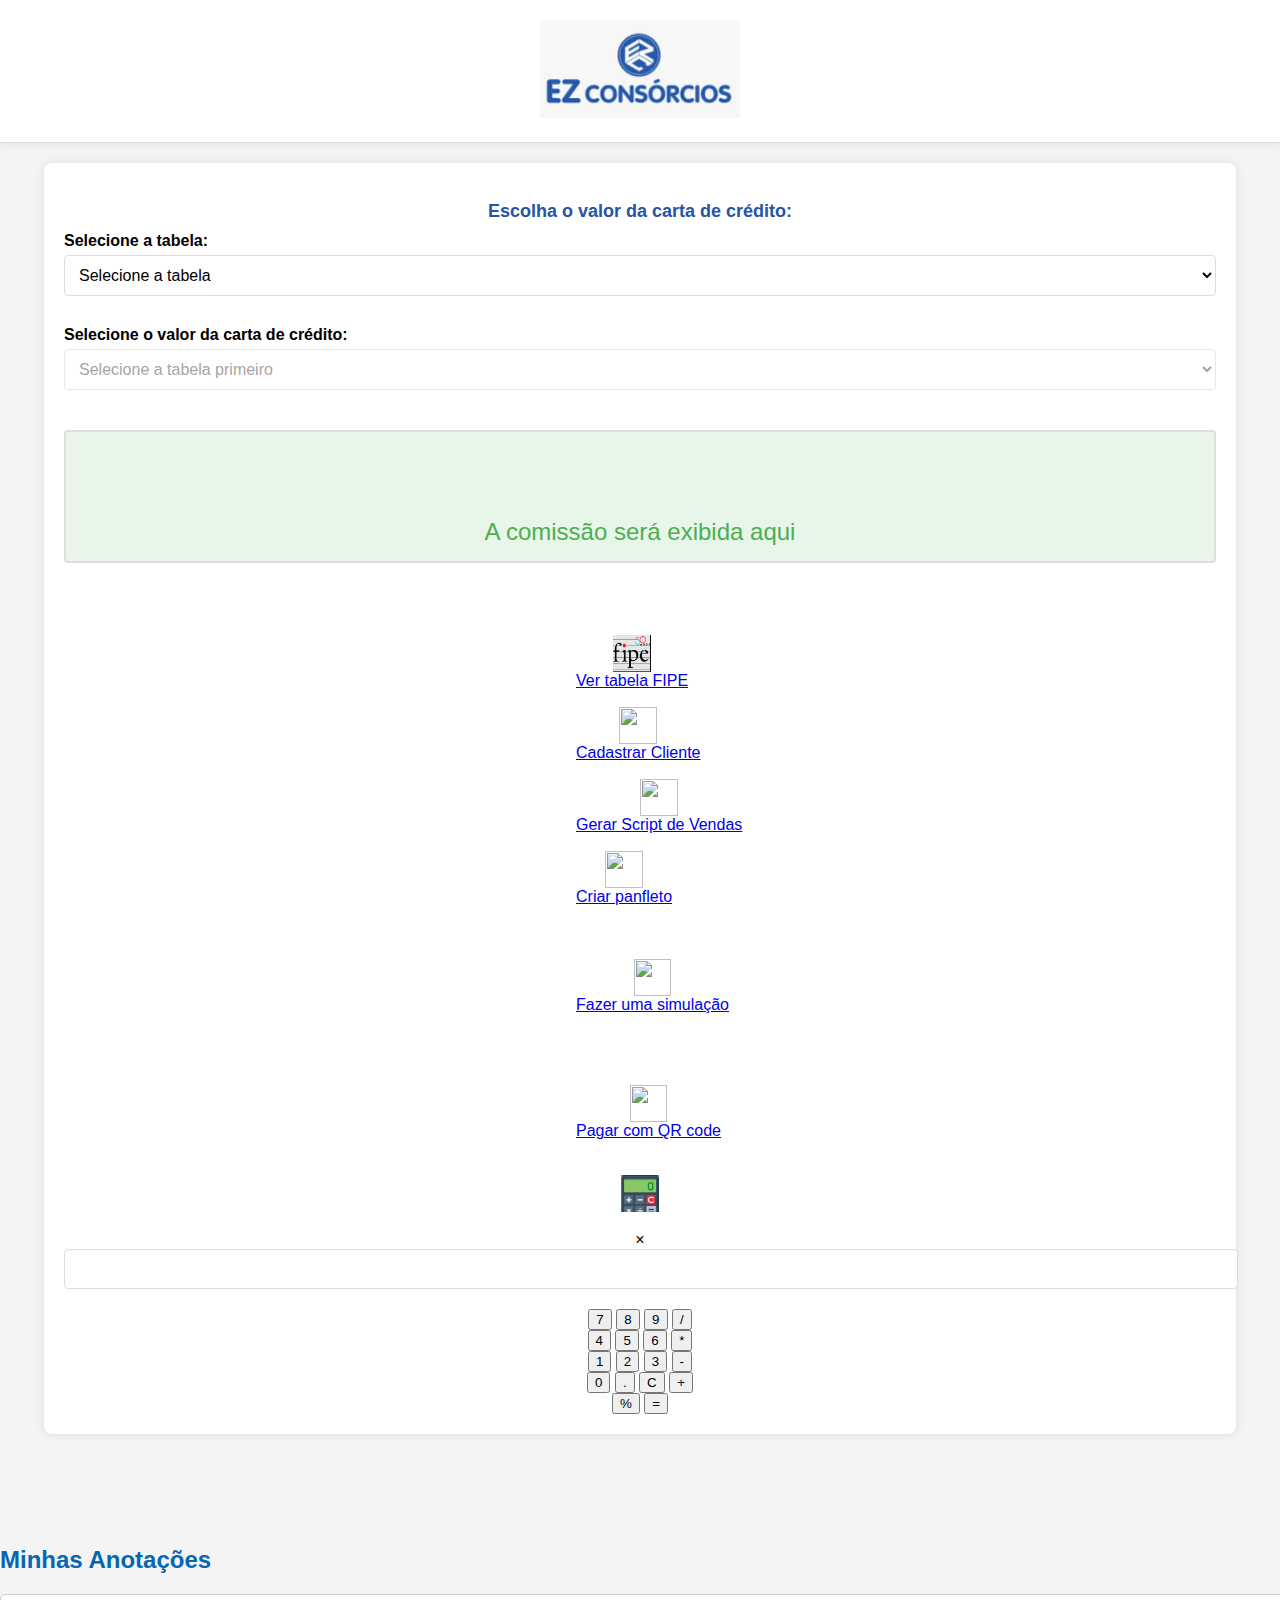
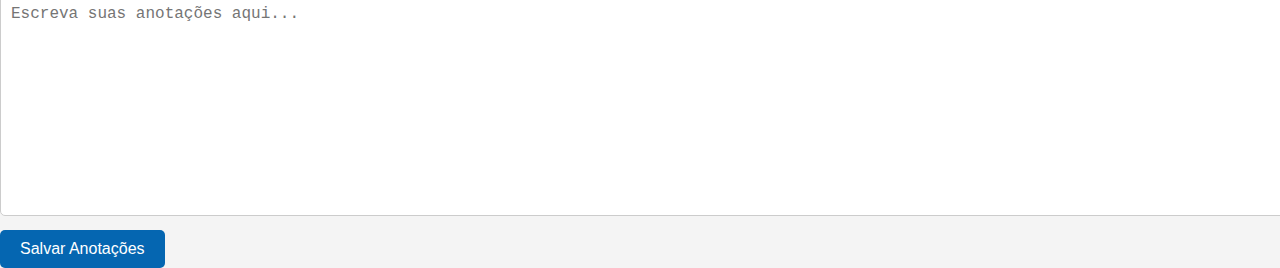
==== index.html @ e9504db1 "Update index.html" ====
<!DOCTYPE html>
<html lang="pt-BR">
<head>
    <meta charset="UTF-8">
    <meta name="viewport" content="width=device-width, initial-scale=1.0">
	 <link rel="icon" href="image/favicon.png" type="image/png">
	
    <title>Sistema ezcon</title>
    <style>
        body {
            font-family: Arial, sans-serif;
            margin: 0;
            padding: 0;
            background-color: #f4f4f4;
        }
        .header {
            text-align: center;
            padding: 20px 10px;
            background: #fff;
            box-shadow: 0 0 10px rgba(0, 0, 0, 0.1);
            border-bottom: 1px solid #ddd;
        }
        .header img {
            width: 200px;
            height: auto;
        }
        .container {
            max-width: 90%;
            margin: 20px auto;
            background: #fff;
            padding: 20px;
            border-radius: 8px;
            box-shadow: 0 0 10px rgba(0, 0, 0, 0.1);
        }
        h1 {
            text-align: center;
            color: #333;
            margin-bottom: 20px;
            font-size: 1.5em;
        }
        label {
            display: block;
            margin: 10px 0 5px;
            font-weight: bold;
        }
        select, input {
            width: 100%;
            padding: 10px;
            margin-bottom: 20px;
            border: 1px solid #ddd;
            border-radius: 4px;
            background-color: #fff;
            font-size: 16px;
        }
        .result {
            text-align: center;
            margin-top: 20px;
            padding: 10px;
            border: 2px solid #ddd;
            border-radius: 4px;
            background-color: #e8f5e9;
            position: relative;
        }
        .result div {
            margin-bottom: 5px;
        }
        .comissao {
            margin-top: 2cm;
            font-size: 1.5em;
            color: #4caf50;
            border-color: #4caf50;
        }
        #fipeLink {
            display: block;
            text-align: center;
            margin-top: 20px;
            color: #007bff;
            font-size: 18px;
            text-decoration: none;
        }
        #fipeLink:hover {
            text-decoration: underline;
        }
        @media (max-width: 768px) {
            .header img {
                width: 150px;
            }
            h1 {
                font-size: 1.2em;
            }
            .result {
                font-size: 1em;
                padding: 8px;
            }
            .comissao {
                font-size: 1.2em;
                margin-top: 1.5cm;
            }
        }
        @media (max-width: 480px) {
            .header img {
                width: 120px;
            }
            .container {
                padding: 15px;
            }
        }
        #vehicleForm {
            display: none; /* Inicialmente escondido */
        }
    </style>
</head>
<body>
    <div class="header">
        <img src="image/logo2.png">
    </div>
    <div class="container">
	    <p style="font-size: 18px; font-weight: bold; color: #2654A7; margin-bottom: 10px; text-align: center;">
    Escolha o valor da carta de crédito:
</p>

       
        <label for="tabela">Selecione a tabela:</label>
        <select id="tabela">
            <option value="" disabled selected>Selecione a tabela</option>
            <option value="delta">TABELA DELTA BR</option>
            <option value="auto">TABELA AUTO BR</option>
        </select>
        <label for="valorCredito">Selecione o valor da carta de crédito:</label>
        <select id="valorCredito" disabled>
            <option value="" disabled selected>Selecione a tabela primeiro</option>
        </select>
        <div class="result" id="resultadoComissao">
            <div id="credito"></div>
            <div id="primeiraParcela"></div>
            <div id="proximasParcelas"></div>
            <div id="comissao" class="comissao">A comissão será exibida aqui</div>
        </div>
	    <br>
	    <br>
	    <br>
	    <br>
       <a style="position: absolute; left: 45%; text-align: center;" href="https://veiculos.fipe.org.br/">
    <img src="image/fipe.png" style="width: 1cm; height: 1cm; display: block; margin: 0 auto;">
    <span>Ver tabela FIPE</span>
</a>

		<br>
		<br>
	    <br>
		<br>
		<a style="position: absolute; left: 45%; text-align: center;" href="cadastrarclientes.html">
    <img src="image/cadastrar.png" style="width: 1cm; height: 1cm; display: block; margin: 0 auto;">
    <span>Cadastrar Cliente</span>
</a>

<br>
	    <br>
	         <br>
	         <br>
	       		<a style="position: absolute; left: 45%; text-align: center;" href="textodevendas.html">
    <img src="image/texto.png" style="width: 1cm; height: 1cm; display: block; margin: 0 auto;">
    <span>Gerar Script de Vendas</span>
</a>
	         <br>
	         <br>
	         <br>
	         <br>
	        <a style="position: absolute; left: 45%; text-align: center;" href="criarpanfletos.html">
    <img src="image/panfletos.png" style="width: 1cm; height: 1cm; display: block; margin: 0 auto;">
    <span>Criar panfleto</span>
</a>
	         <br>
	         <br>
	    <br>
	         <br>

	     <br>
	         <br>
	           <a style="position: absolute; left: 45%; text-align: center;" href="simulacao.html">
    <img src="image/simulacao.png" style="width: 1cm; height: 1cm; display: block; margin: 0 auto;">
    <span>Fazer uma simulação</span>
</a>
	         <br>
	         <br>
	      <br>
	         <br>
	    
	    <br>
	     <br>
	         <br>
	     <a style="position: absolute; left: 45%; text-align: center;" href="pix.html">
    <img src="image/qrcode.png" style="width: 1cm; height: 1cm; display: block; margin: 0 auto;">
    <span>
Pagar com QR code</span>
</a>
    <br>
  
	    <br>
	    <br>
	     <br>
	    <br>
	    <center>
   
    <button id="ver" style="background-image: url('image/calculadora.png'); background-size: cover; width: 1cm; height: 1cm; border: none;"></button>
		     <p style="color: blue; text-decoration: underline;>Mostrar calculadora</p>
</center>

	       <style>
        
        .modal {
            display: none; /* Oculta a janela por padrão */
            position: fixed; /* Fixa a janela na tela */
            z-index: 1; /* Fica sobre o conteúdo */
            left: 0;
            top: 0;
            width: 100%;
            height: 100%;
            overflow: auto; /* Adiciona rolagem se necessário */
            background-color: rgba(0,0,0,0.4); /* Fundo transparente */
        }

       
        .modal-content {
            background-color: #fefefe;
            margin: 10% auto; /* Centraliza verticalmente e horizontalmente */
            padding: 20px;
            border: 1px solid #888;
            width: 80%; /* Largura da janela modal */
            max-width: 400px; /* Largura máxima da janela modal */
            box-shadow: 0 4px 8px rgba(0,0,0,0.2); /* Sombra */
        }

       
        .close {
            color: #aaa;
            float: right;
            font-size: 28px;
            font-weight: bold;
        }

        .close:hover,
        .close:focus {
            color: black;
            text-decoration: none;
            cursor: pointer;
        }

        /* Estilo da calculadora */
        .calculator {
            display: flex;
            flex-direction: column;
        }

        .calculator input,
        .calculator button {
            margin: 2px;
            padding: 10px;
            font-size: 16px;
        }

        .calculator input {
            text-align: right;
        }

        .calculator button {
            width: 50px;
        }

        .calculator button.operator {
            background-color: #f0f0f0;
        }
    </style>
       
       
	 
<div id="myModal" class="modal">
    <div class="modal-content">
        <span class="close">&times;</span>
      
        <div class="calculator">
            <input type="text" id="display" disabled>
            <div>
                <button onclick="appendNumber('7')">7</button>
                <button onclick="appendNumber('8')">8</button>
                <button onclick="appendNumber('9')">9</button>
                <button onclick="setOperator('/')">/</button>
            </div>
            <div>
                <button onclick="appendNumber('4')">4</button>
                <button onclick="appendNumber('5')">5</button>
                <button onclick="appendNumber('6')">6</button>
                <button onclick="setOperator('*')">*</button>
            </div>
            <div>
                <button onclick="appendNumber('1')">1</button>
                <button onclick="appendNumber('2')">2</button>
                <button onclick="appendNumber('3')">3</button>
                <button onclick="setOperator('-')">-</button>
            </div>
            <div>
                <button onclick="appendNumber('0')">0</button>
                <button onclick="appendNumber('.')">.</button>
                <button onclick="clearDisplay()">C</button>
                <button onclick="setOperator('+')">+</button>
            </div>
            <div>
                <button onclick="calculatePercentage()">%</button>
                <button onclick="calculateResult()">=</button>
            </div>
        </div>
    </div>
</div>

<script>
 
    var modal = document.getElementById("myModal");
    var btn = document.getElementById("ver");
    var span = document.getElementsByClassName("close")[0];

   
    btn.onclick = function() {
        modal.style.display = "block";
    }


    span.onclick = function() {
        modal.style.display = "none";
    }

   
    window.onclick = function(event) {
        if (event.target == modal) {
            modal.style.display = "none";
        }
    }

    // Funções da calculadora
    let display = document.getElementById('display');
    let operator = '';
    let operand1 = '';
    let operand2 = '';
    let percentageMode = false;

    function appendNumber(number) {
        display.value += number;
    }

    function setOperator(op) {
        operand1 = display.value;
        operator = op;
        display.value = '';
    }

    function clearDisplay() {
        display.value = '';
        operand1 = '';
        operand2 = '';
        operator = '';
        percentageMode = false;
    }

    function calculateResult() {
        operand2 = display.value;
        let result;
        if (percentageMode) {
            
            result = (parseFloat(operand1) * parseFloat(operand2)) / 100;
        } else {
            switch (operator) {
                case '+':
                    result = parseFloat(operand1) + parseFloat(operand2);
                    break;
                case '-':
                    result = parseFloat(operand1) - parseFloat(operand2);
                    break;
                case '*':
                    result = parseFloat(operand1) * parseFloat(operand2);
                    break;
                case '/':
                    result = parseFloat(operand1) / parseFloat(operand2);
                    break;
                default:
                    result = 0;
            }
        }
        display.value = result;
        operand1 = result;
        operand2 = '';
        operator = '';
        percentageMode = false;
    }

    function calculatePercentage() {
        percentageMode = true;
        operand2 = display.value;
        display.value = '';
    }
</script>
<br>
	    <bt>
		    <br>
		    <br>
		    <br>
		     <h2 style="color: #0566B1;">Minhas Anotações</h2>
    
    <textarea id="notes" style="width: 100%; height: 200px; padding: 10px; border: 1px solid #ccc; border-radius: 5px; font-size: 16px; resize: none;" placeholder="Escreva suas anotações aqui..."></textarea>
    
    <button style="background-color: #0566B1; color: white; padding: 10px 20px; border: none; border-radius: 5px; cursor: pointer; font-size: 16px; margin-top: 10px;" onclick="saveNotes()">Salvar Anotações</button>

    <script>
        // Carregar as anotações salvas do localStorage quando a página é carregada
        window.onload = function() {
            var savedNotes = localStorage.getItem("userNotes");
            if (savedNotes) {
                document.getElementById("notes").value = savedNotes;
            }
        }

        // Função para salvar as anotações no localStorage
        function saveNotes() {
            var notes = document.getElementById("notes").value;
            if (notes.trim() !== "") {
                localStorage.setItem("userNotes", notes);
                alert("Anotações salvas!");
            } else {
                alert("Por favor, digite algo.");
            }
        }
    </script>
	    
	          
	   
	    
		
		
   

    <script>
        const dadosParcelasDelta = {
            "33775.82": { primeiraParcela: 572.51, proximasParcelas: 438.82 },
            "36373.96": { primeiraParcela: 615.55, proximasParcelas: 472.58 },
            "38452.47": { primeiraParcela: 651.78, proximasParcelas: 499.58 },
            "41570.24": { primeiraParcela: 704.62, proximasParcelas: 540.09 },
            "46766.52": { primeiraParcela: 792.70, proximasParcelas: 607.60 },
            "51962.80": { primeiraParcela: 880.78, proximasParcelas: 675.11 },
            "57159.08": { primeiraParcela: 968.86, proximasParcelas: 742.62 },
            "62355.36": { primeiraParcela: 1056.94, proximasParcelas: 810.13 },
            "67551.64": { primeiraParcela: 1145.01, proximasParcelas: 877.64 }
        };

        const dadosParcelasAuto = {
            "51962.80": { primeiraParcela: 854.30, proximasParcelas: 654.81 },
            "57159.08": { primeiraParcela: 939.73, proximasParcelas: 720.30 },
            "62355.36": { primeiraParcela: 1025.16, proximasParcelas: 785.78 },
            "67551.64": { primeiraParcela: 1110.59, proximasParcelas: 851.26 },
            "72747.92": { primeiraParcela: 1196.02, proximasParcelas: 916.74 },
            "77944.20": { primeiraParcela: 1281.45, proximasParcelas: 982.22 },
            "83140.48": { primeiraParcela: 1366.88, proximasParcelas: 1047.70 },
            "88336.76": { primeiraParcela: 1452.31, proximasParcelas: 1113.18 },
            "93533.04": { primeiraParcela: 1537.74, proximasParcelas: 1178.67 },
            "98729.32": { primeiraParcela: 1623.17, proximasParcelas: 1244.15 },
            "103926.60": { primeiraParcela: 1708.60, proximasParcelas: 1309.63 }
        };

        const selectTabela = document.getElementById('tabela');
        const selectCredito = document.getElementById('valorCredito');

        selectTabela.addEventListener('change', function() {
            const tabela = this.value;
            let opcoesCredito;

            selectCredito.innerHTML = '<option value="" disabled selected>Selecione o valor da carta de crédito</option>';

            if (tabela === 'delta') {
                opcoesCredito = Object.keys(dadosParcelasDelta);
            } else if (tabela === 'auto') {
                opcoesCredito = Object.keys(dadosParcelasAuto);
            }

            opcoesCredito.forEach(valor => {
                const option = document.createElement('option');
                option.value = valor;
                option.textContent = `R$ ${parseFloat(valor).toLocaleString('pt-BR', { minimumFractionDigits: 2, maximumFractionDigits: 2 })}`;
                selectCredito.appendChild(option);
            });

            selectCredito.disabled = false;
        });

        selectCredito.addEventListener('change', function() {
            const valorCredito = parseFloat(this.value);
            const tabela = selectTabela.value;
            const comissao = valorCredito * 0.004;
            let dados;

            if (tabela === 'delta') {
                dados = dadosParcelasDelta[this.value];
            } else if (tabela === 'auto') {
                dados = dadosParcelasAuto[this.value];
            }

            const credito = document.getElementById('credito');
            const primeiraParcela = document.getElementById('primeiraParcela');
            const proximasParcelas = document.getElementById('proximasParcelas');
            const resultadoComissao = document.getElementById('comissao');

            credito.innerText = `Valor do crédito: R$ ${valorCredito.toLocaleString('pt-BR', { minimumFractionDigits: 2, maximumFractionDigits: 2 })}`;
            primeiraParcela.innerText = `Primeira parcela: R$ ${dados.primeiraParcela.toLocaleString('pt-BR', { minimumFractionDigits: 2, maximumFractionDigits: 2 })}`;
            proximasParcelas.innerText = `Próximas parcelas: R$ ${dados.proximasParcelas.toLocaleString('pt-BR', { minimumFractionDigits: 2, maximumFractionDigits: 2 })}`;
            resultadoComissao.innerText = `Comissão: R$ ${comissao.toLocaleString('pt-BR', { minimumFractionDigits: 2, maximumFractionDigits: 2 })}`;

            resultadoComissao.classList.add('explode');

            setTimeout(() => {
                resultadoComissao.classList.remove('explode');
            }, 2000);
        });
    </script>
</body>
</html>
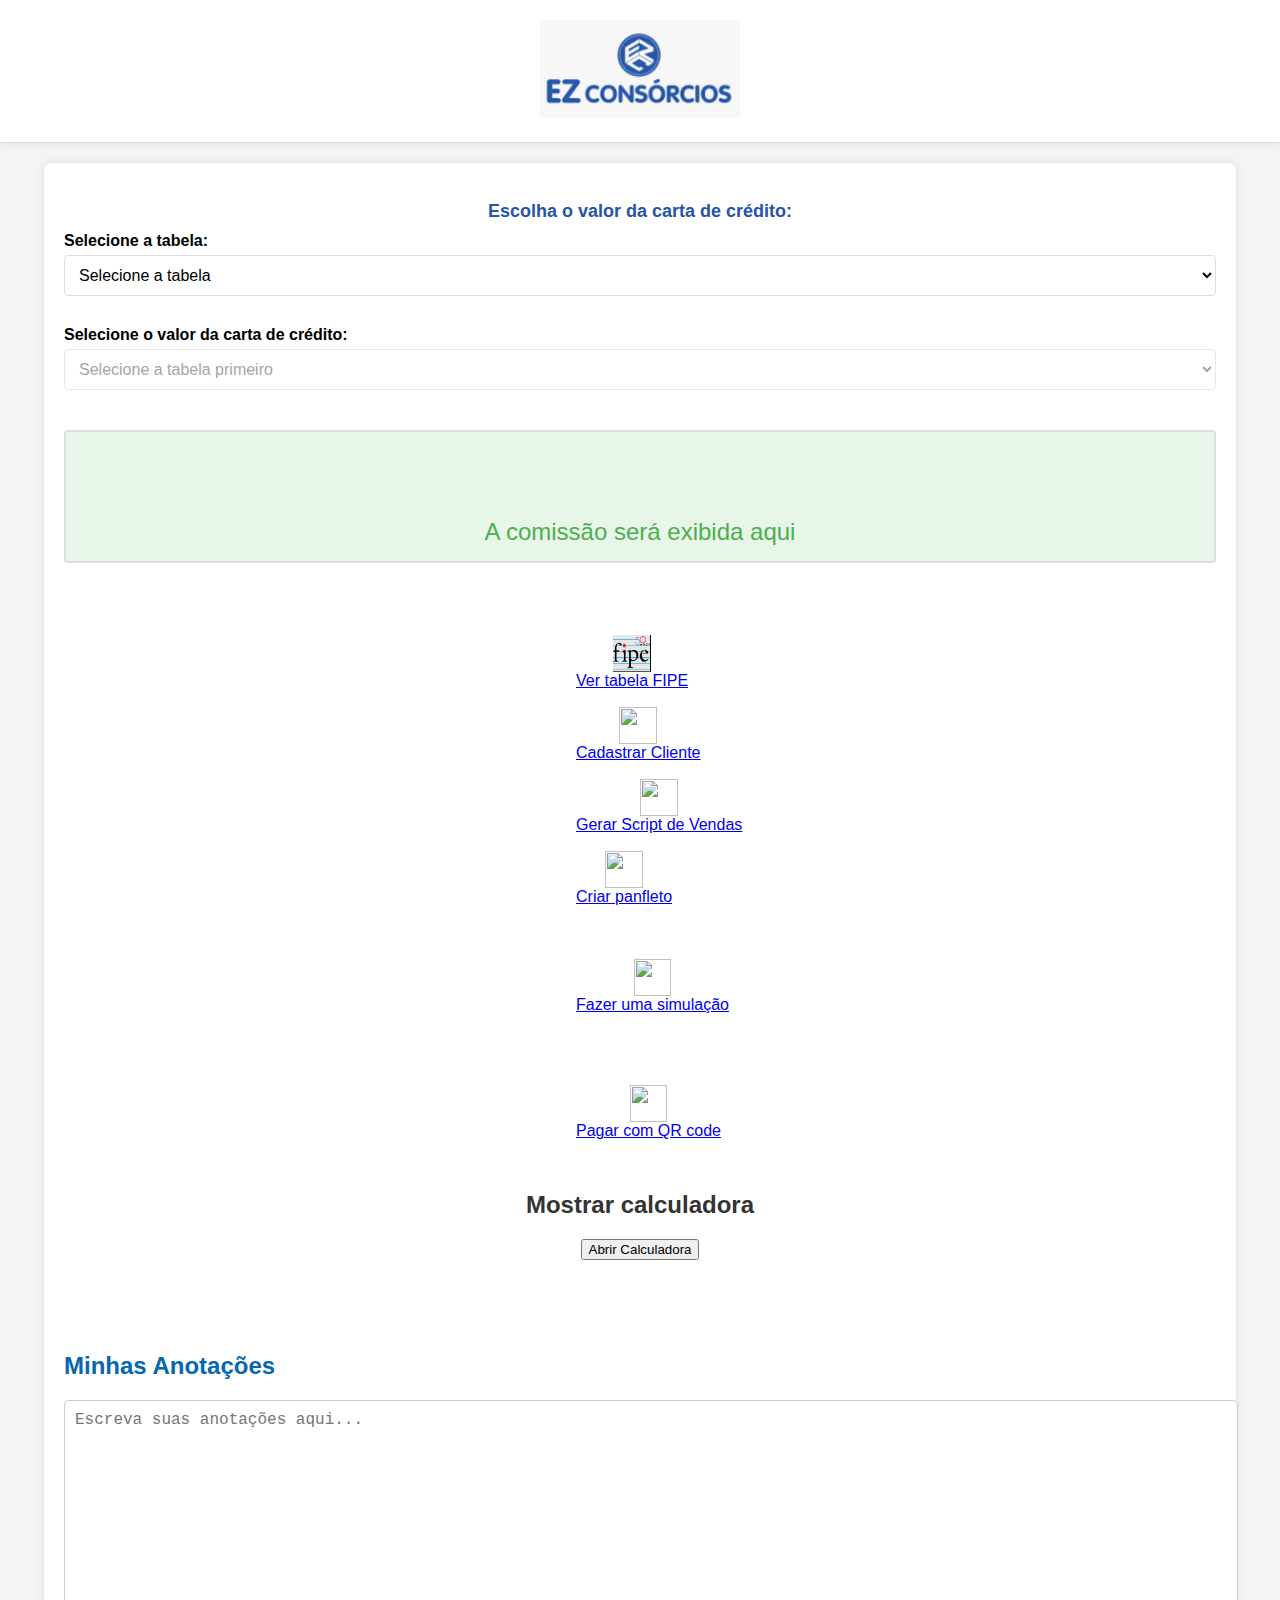
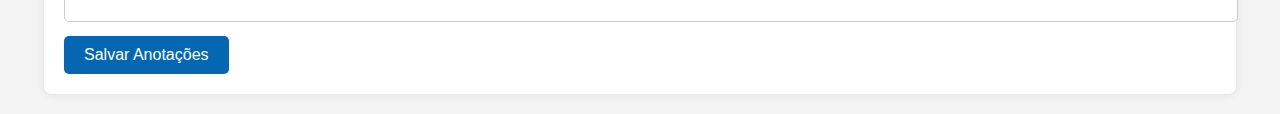
==== commit 238e0ae9: "Update index.html" ====
--- a/index.html
+++ b/index.html
@@ -200,10 +200,9 @@
 	    <br>
 	     <br>
 	    <br>
-	    <center>
-   
-    <button id="ver" style="background-image: url('image/calculadora.png'); background-size: cover; width: 1cm; height: 1cm; border: none;"></button>
-		     <p style="color: blue; text-decoration: underline;>Mostrar calculadora</p>
+	   <center>
+    <h1>Mostrar calculadora</h1>
+    <button id="ver">Abrir Calculadora</button>
 </center>
 
 	       <style>
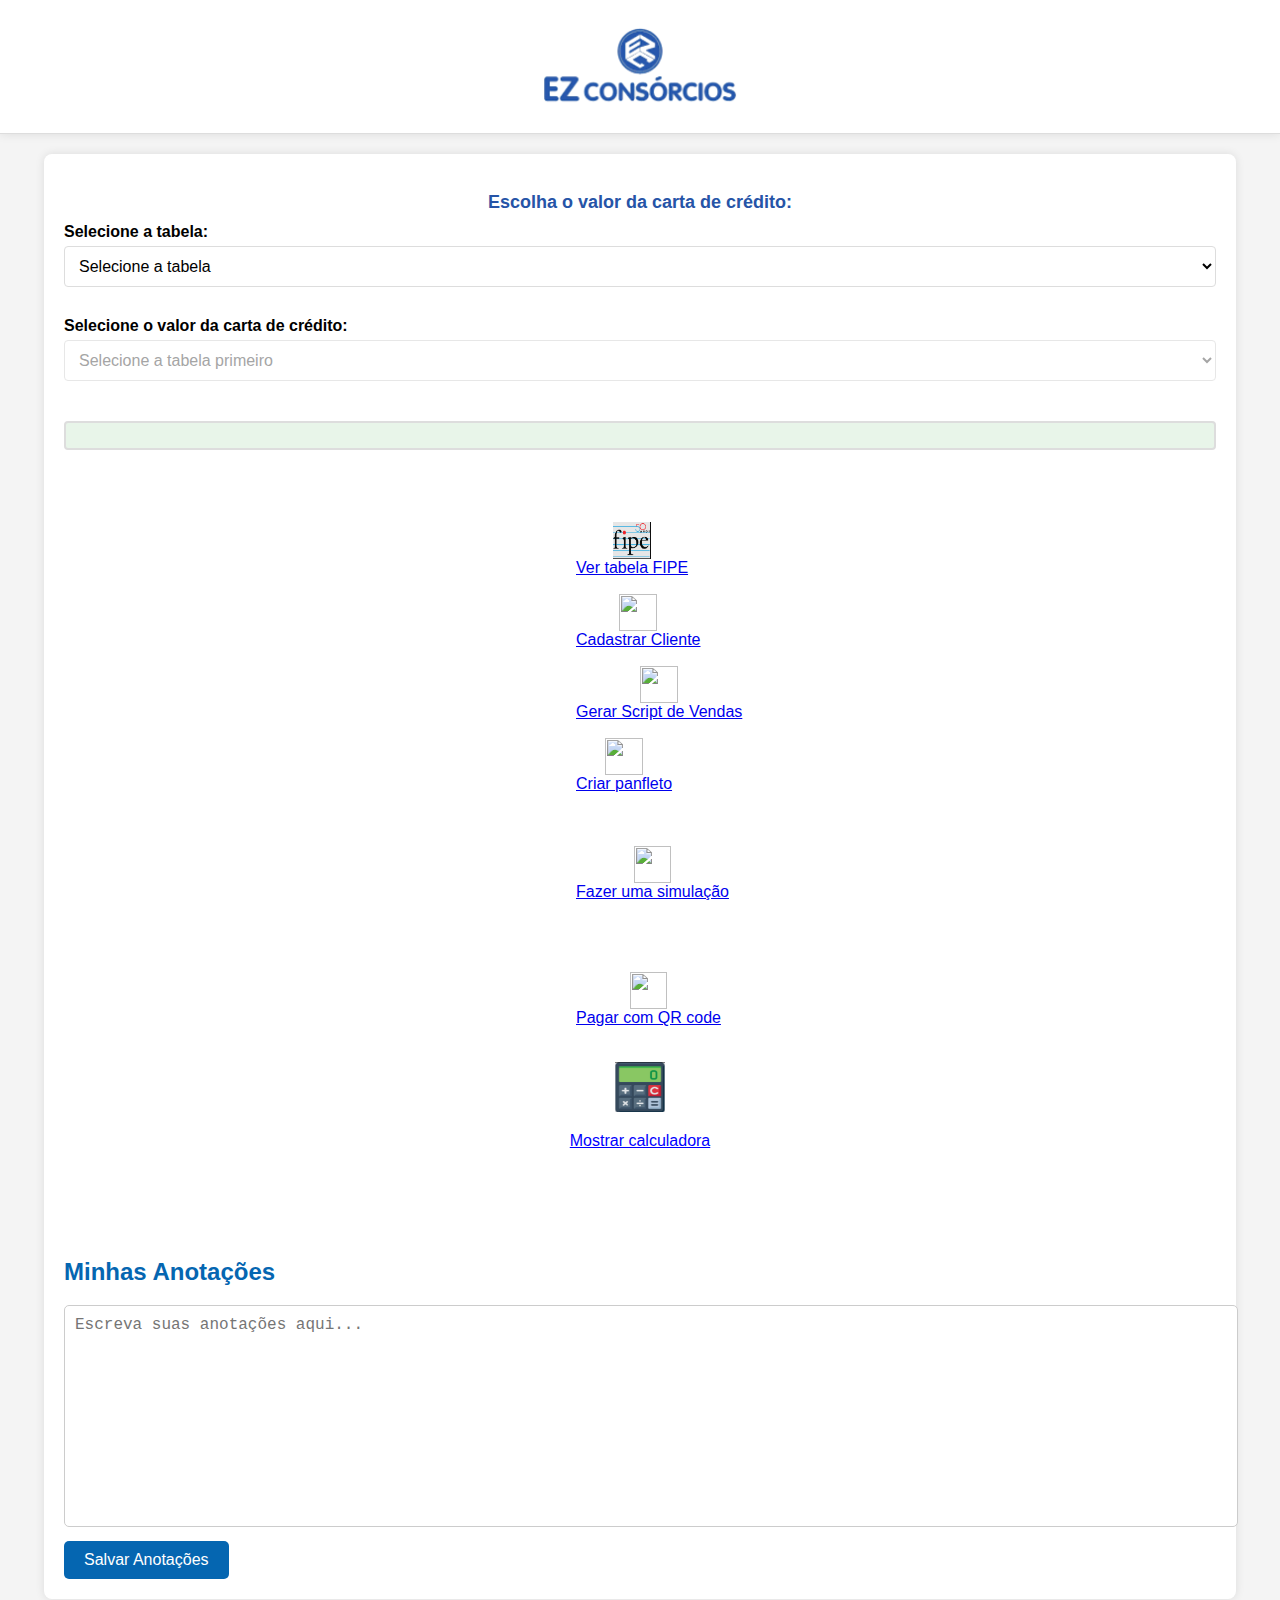
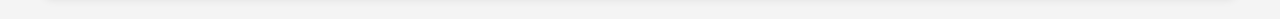
==== commit f84a2cf4: "Update index.html" ====
--- a/index.html
+++ b/index.html
@@ -84,6 +84,7 @@
         @media (max-width: 768px) {
             .header img {
                 width: 150px;
+	        
             }
             h1 {
                 font-size: 1.2em;
@@ -112,7 +113,7 @@
 </head>
 <body>
     <div class="header">
-        <img src="image/logo2.png">
+        <img src="image/logo3.png">
     </div>
     <div class="container">
 	    <p style="font-size: 18px; font-weight: bold; color: #2654A7; margin-bottom: 10px; text-align: center;">
@@ -134,7 +135,7 @@
             <div id="credito"></div>
             <div id="primeiraParcela"></div>
             <div id="proximasParcelas"></div>
-            <div id="comissao" class="comissao">A comissão será exibida aqui</div>
+            <!--<div id="comissao" class="comissao">A comissão será exibida aqui</div> -->
         </div>
 	    <br>
 	    <br>
@@ -201,8 +202,10 @@
 	     <br>
 	    <br>
 	   <center>
-    <h1>Mostrar calculadora</h1>
-    <button id="ver">Abrir Calculadora</button>
+    <img id="ver" src="image/calculadora.png" style="width: 50px; height: 50px; cursor: pointer;" alt="Mostrar Calculadora">
+		   <br>
+		   <p style="color: blue; text-decoration: underline;">Mostrar calculadora</p>
+		   
 </center>
 
 	       <style>
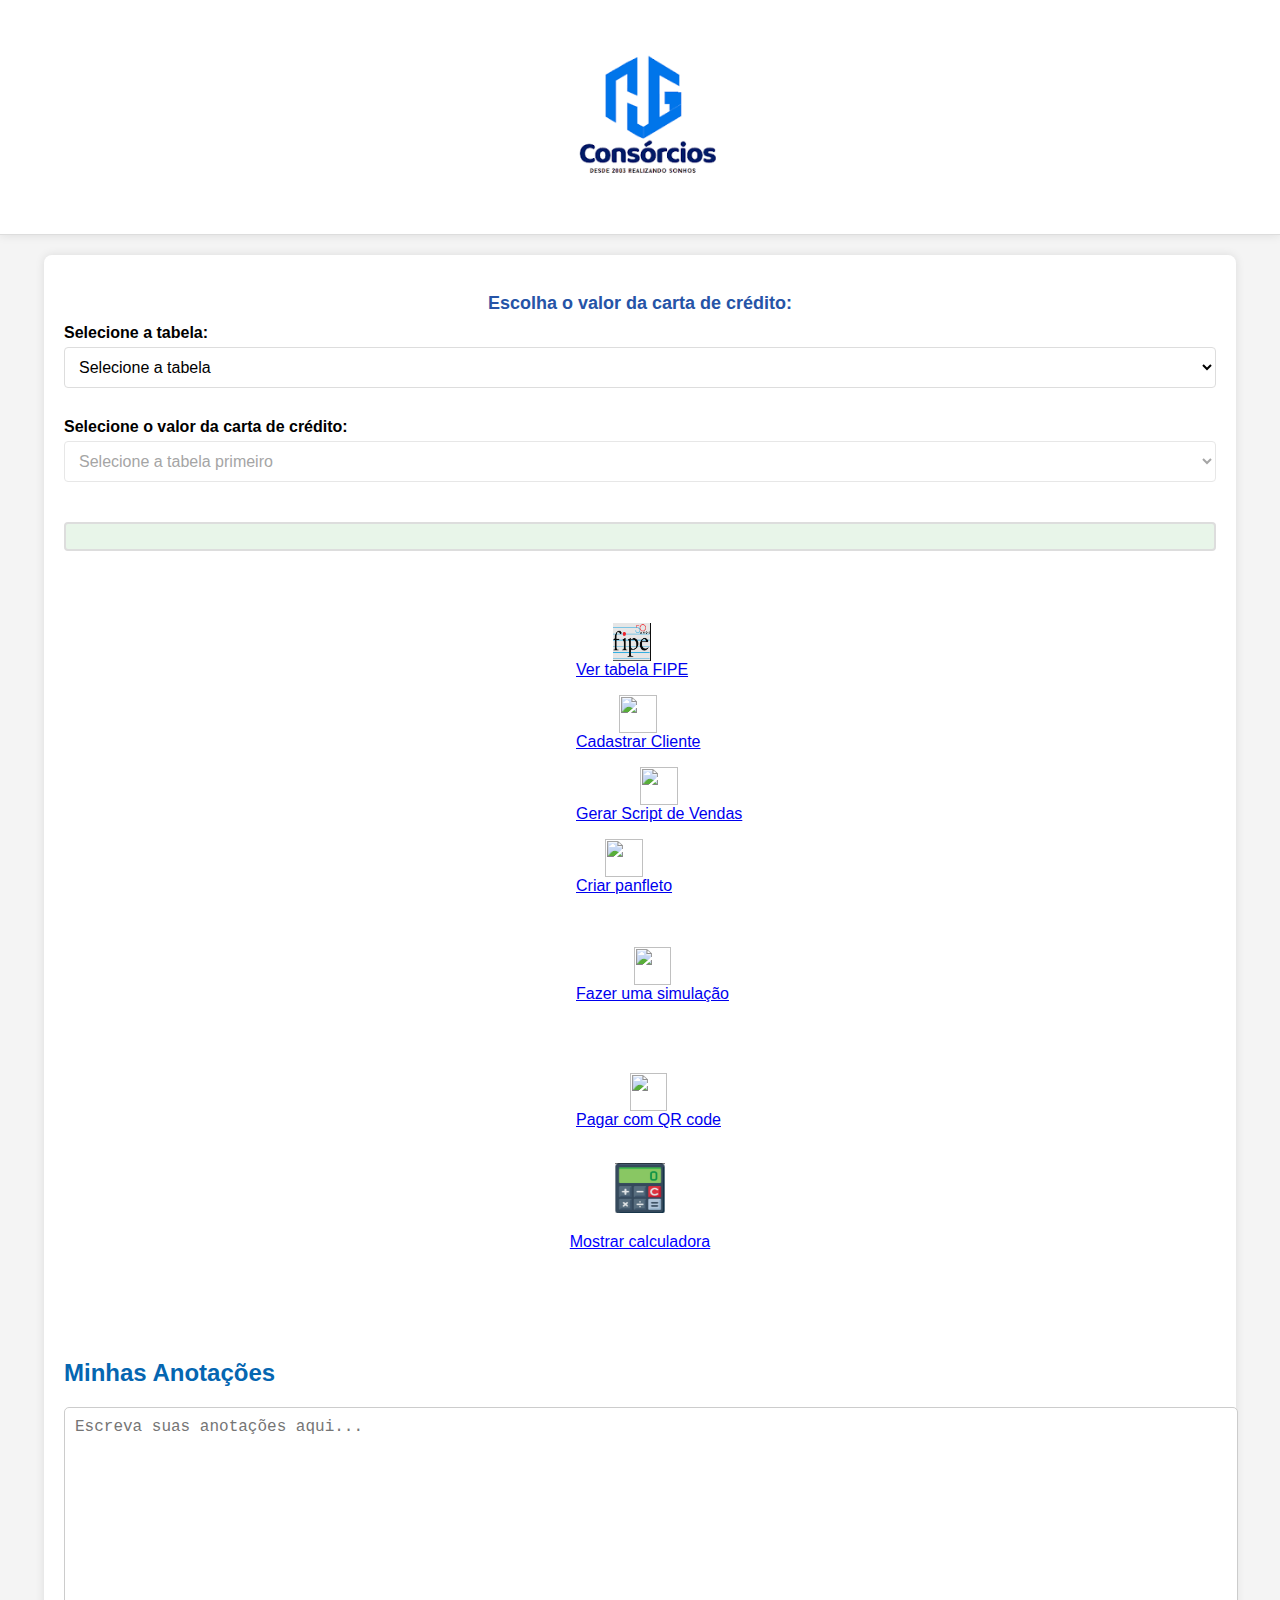
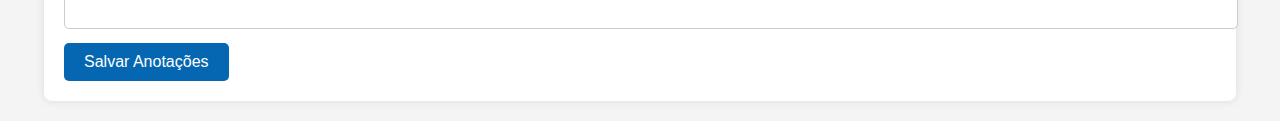
==== commit cd0bcb4f: "Update index.html" ====
--- a/index.html
+++ b/index.html
@@ -113,7 +113,7 @@
 </head>
 <body>
     <div class="header">
-        <img src="image/logo3.png">
+        <img src="image/ghlogo.png">
     </div>
     <div class="container">
 	    <p style="font-size: 18px; font-weight: bold; color: #2654A7; margin-bottom: 10px; text-align: center;">
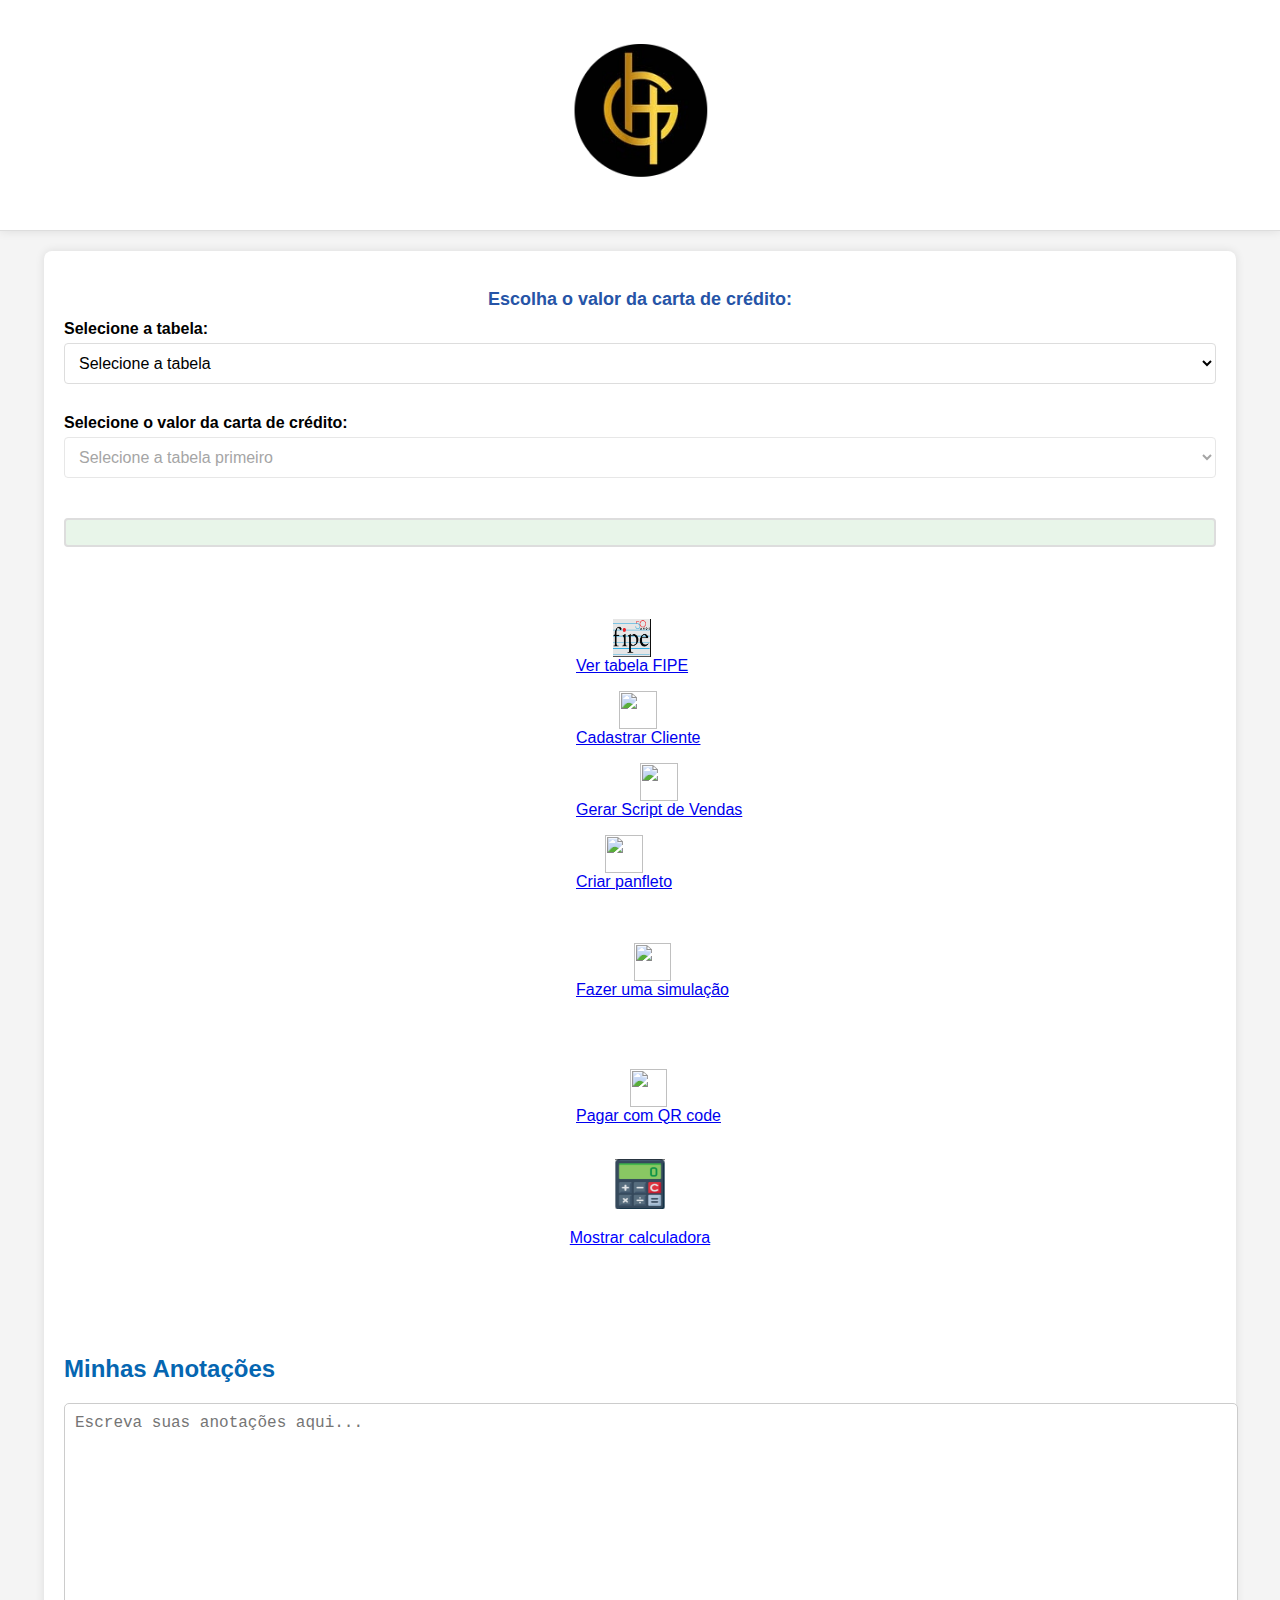
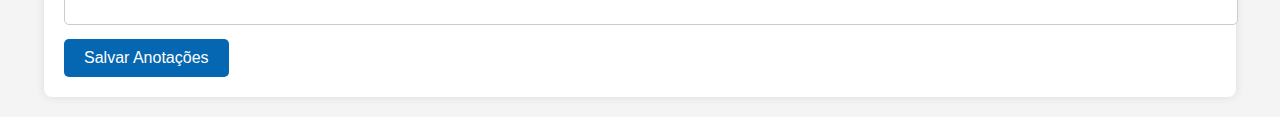
==== commit 77416ade: "Update index.html" ====
--- a/index.html
+++ b/index.html
@@ -113,7 +113,7 @@
 </head>
 <body>
     <div class="header">
-        <img src="image/ghlogo.png">
+        <img src="image/ghlogo2.png">
     </div>
     <div class="container">
 	    <p style="font-size: 18px; font-weight: bold; color: #2654A7; margin-bottom: 10px; text-align: center;">
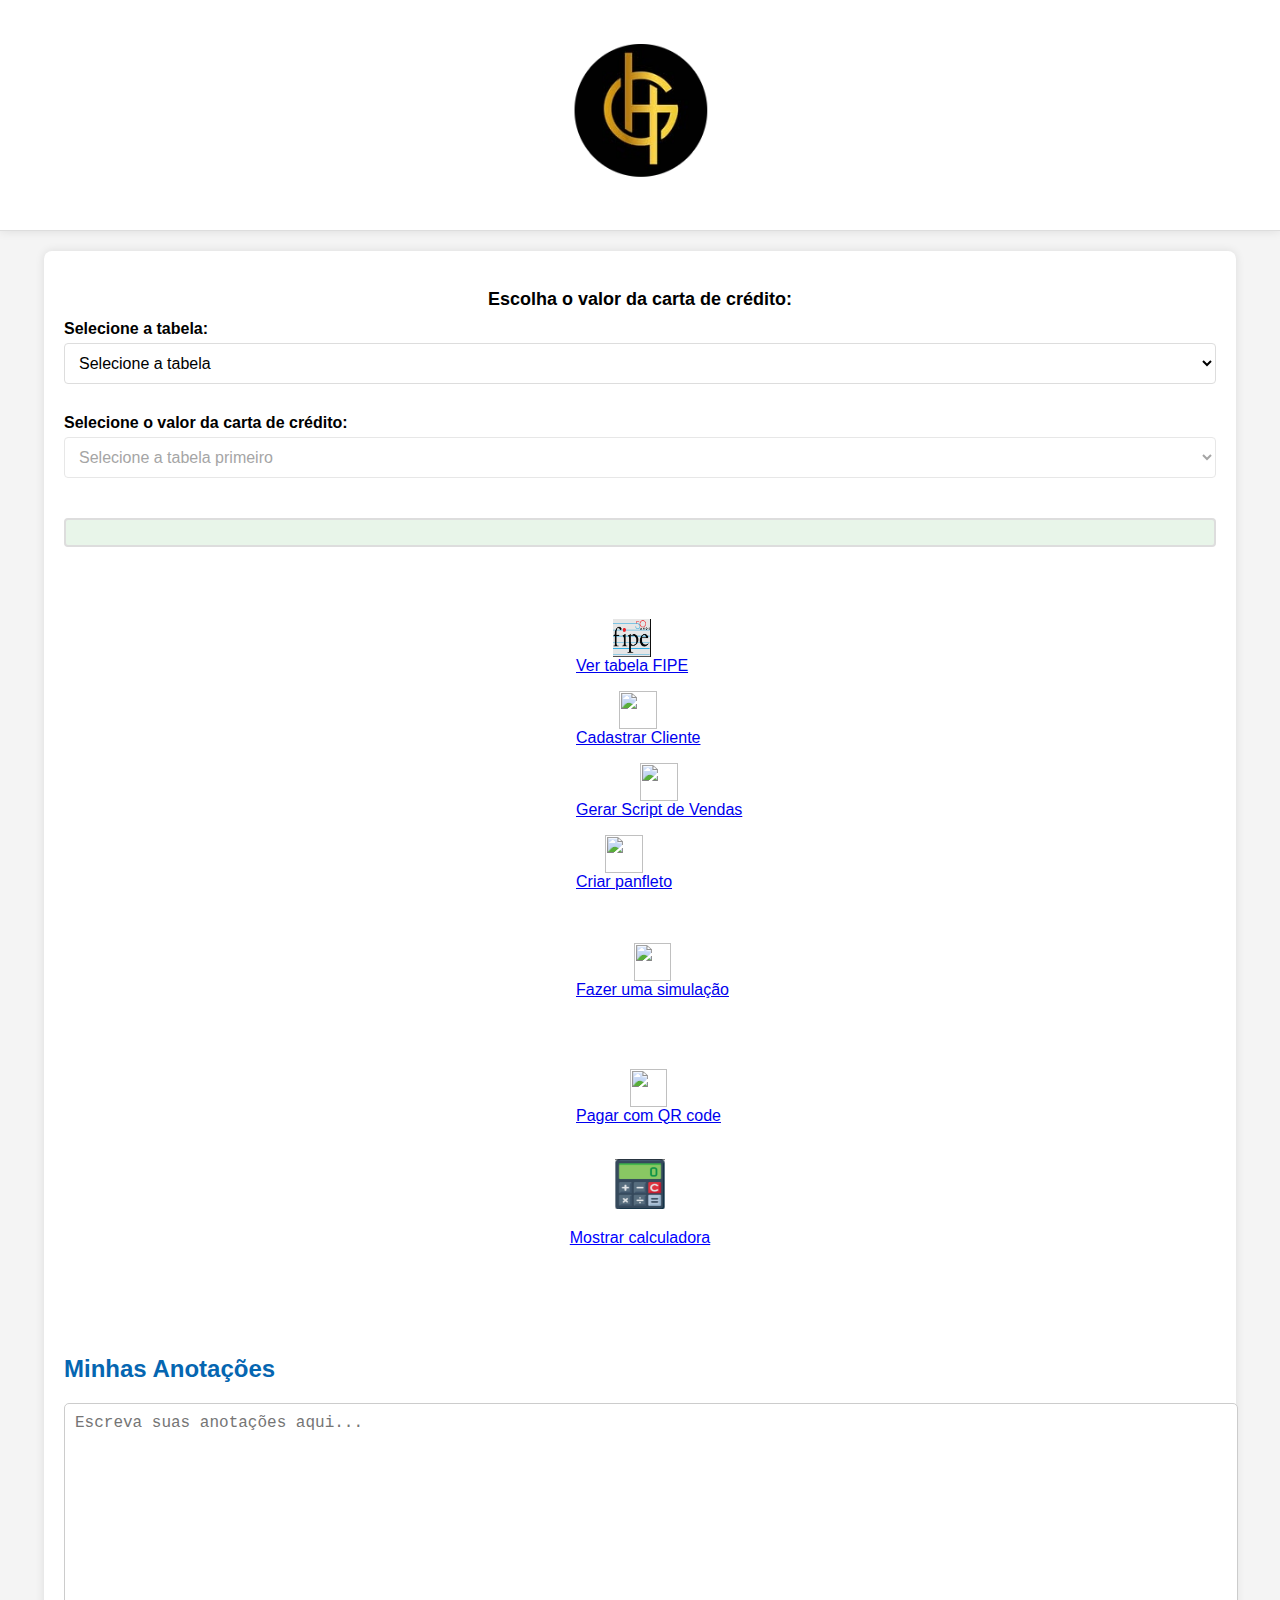
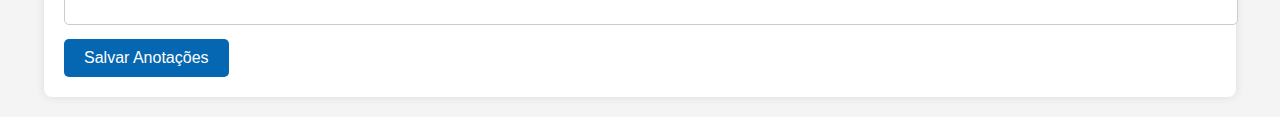
==== commit 520611a7: "Update index.html" ====
--- a/index.html
+++ b/index.html
@@ -3,9 +3,9 @@
 <head>
     <meta charset="UTF-8">
     <meta name="viewport" content="width=device-width, initial-scale=1.0">
-	 <link rel="icon" href="image/favicon.png" type="image/png">
+	 <link rel="icon" href="image/favicon2.png" type="image/png">
 	
-    <title>Sistema ezcon</title>
+    <title>Sistema ghcon</title>
     <style>
         body {
             font-family: Arial, sans-serif;
@@ -116,7 +116,7 @@
         <img src="image/ghlogo2.png">
     </div>
     <div class="container">
-	    <p style="font-size: 18px; font-weight: bold; color: #2654A7; margin-bottom: 10px; text-align: center;">
+	    <p style="font-size: 18px; font-weight: bold; color: black; margin-bottom: 10px; text-align: center;">
     Escolha o valor da carta de crédito:
 </p>
 
